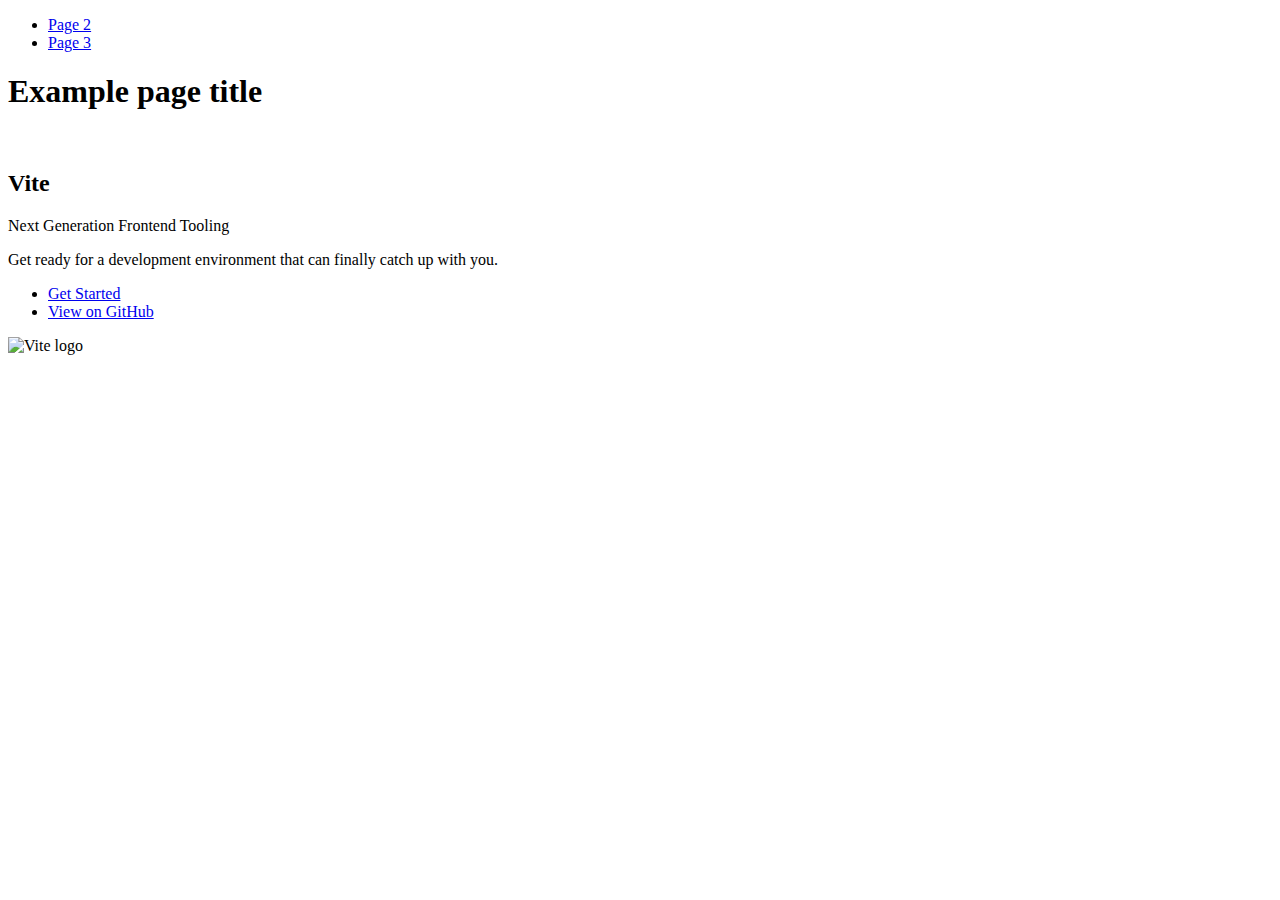
==== index.html @ 8dcc5360 "Deploying to gh-pages from @ 999Ralex999/goit-advancedjs-hw-04@1c3926e44a2e9f3809147cbed60ceaef8ae29" ====
<!DOCTYPE html>
<html lang="en">
  <head>
    <meta charset="UTF-8" />
    <link rel="icon" type="image/svg+xml" href="/goit-advancedjs-hw-04/favicon.svg" />
    <meta name="viewport" content="width=device-width, initial-scale=1.0" />
    <title>Vanilla App Template</title>
    
    <script type="module" crossorigin src="/goit-advancedjs-hw-04/commonHelpers.js"></script>
    <link rel="stylesheet" href="/goit-advancedjs-hw-04/assets/index-10c40100.css">
  </head>
  <body>
    <header class="header">
  <nav class="nav">
    <ul class="nav-list">
      <li class="nav-item">
        <a href="./page-2.html" class="nav-link">Page 2</a>
      </li>

      <li class="nav-item">
        <a href="./page-3.html" class="nav-link">Page 3</a>
      </li>
    </ul>
  </nav>
</header>


    <section>
      <h1>Example page title</h1>
      <!-- Path to images as from index.html file -->
      <img src="/goit-advancedjs-hw-04/assets/javascript-8dac5379.svg" alt="" />
    </section>

    <!-- Loads the specified .html file -->
    <section class="vite-promo">
  <div class="container">
    <div class="wrapper">
      <h2 class="title">
        <span class="gradient">Vite</span>
      </h2>
      <p class="text">Next Generation Frontend Tooling</p>
      <p class="tagline">
        Get ready for a development environment that can finally catch up with
        you.
      </p>

      <ul class="actions">
        <li class="action">
          <a
            class="link"
            href="https://vitejs.dev/guide/"
            target="_blank"
            rel="noopener noreferrer"
            >Get Started</a
          >
        </li>
        <li class="action">
          <a
            class="link"
            href="https://github.com/vitejs/vite"
            target="_blank"
            rel="noopener noreferrer"
            >View on GitHub</a
          >
        </li>
      </ul>
    </div>

    <div class="thumb">
      <!-- Path to images as from index.html file -->
      <img
        class="pic"
        src="/goit-advancedjs-hw-04/assets/vite-logo-51249ca9.png"
        alt="Vite logo"
        width="640"
        height="640"
      />
    </div>
  </div>
</section>


    
  </body>
</html>
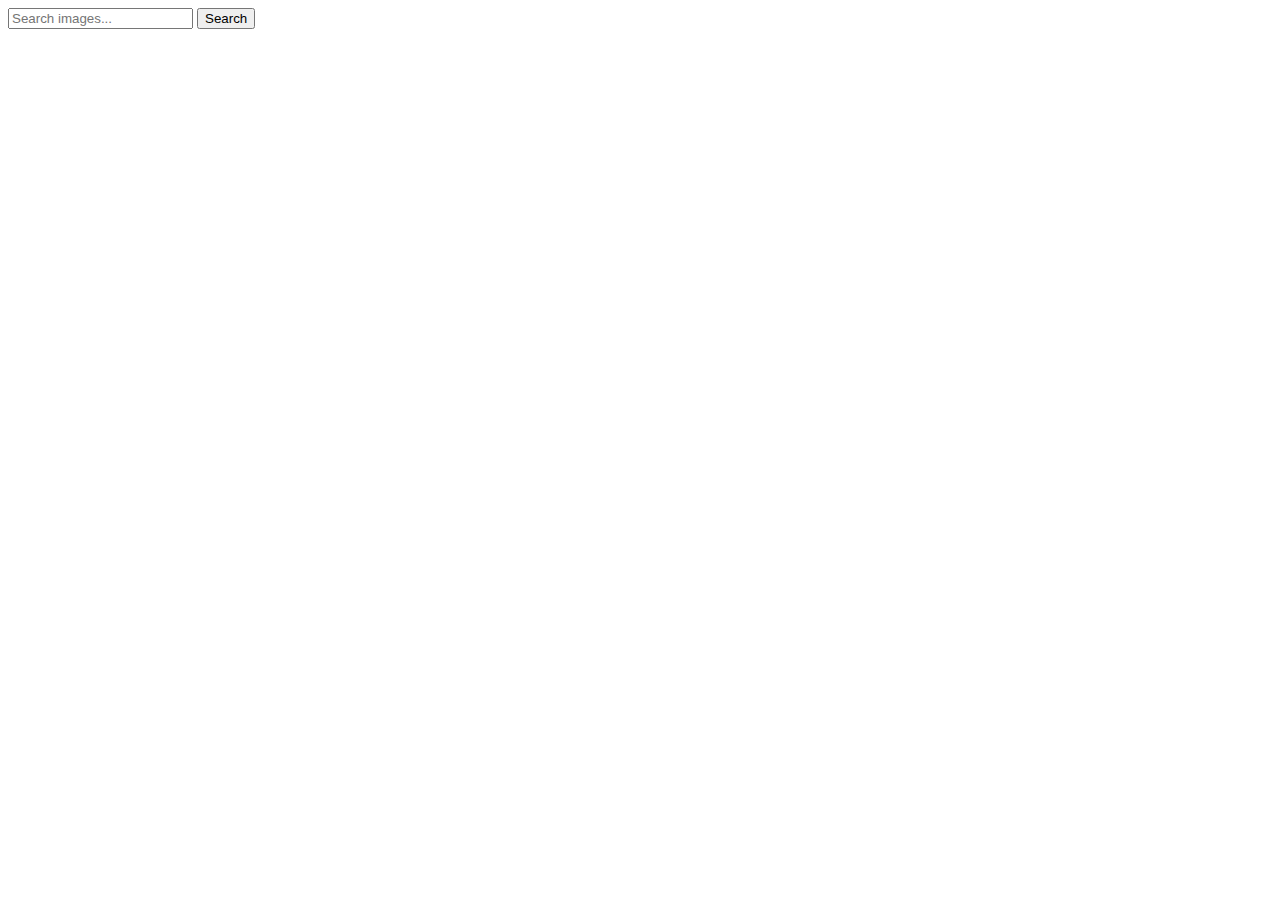
==== commit e9728eb9: "Deploying to gh-pages from @ 999Ralex999/goit-advancedjs-hw-04@33508eec2037bf4ac123ca560f4bb529886c0" ====
--- a/index.html
+++ b/index.html
@@ -1,85 +1,30 @@
 <!DOCTYPE html>
 <html lang="en">
-  <head>
-    <meta charset="UTF-8" />
-    <link rel="icon" type="image/svg+xml" href="/goit-advancedjs-hw-04/favicon.svg" />
-    <meta name="viewport" content="width=device-width, initial-scale=1.0" />
-    <title>Vanilla App Template</title>
-    
-    <script type="module" crossorigin src="/goit-advancedjs-hw-04/commonHelpers.js"></script>
-    <link rel="stylesheet" href="/goit-advancedjs-hw-04/assets/index-10c40100.css">
-  </head>
-  <body>
-    <header class="header">
-  <nav class="nav">
-    <ul class="nav-list">
-      <li class="nav-item">
-        <a href="./page-2.html" class="nav-link">Page 2</a>
-      </li>
 
-      <li class="nav-item">
-        <a href="./page-3.html" class="nav-link">Page 3</a>
-      </li>
-    </ul>
-  </nav>
-</header>
+<head>
+  <meta charset="UTF-8" />
+  <link rel="icon" type="image/svg+xml" href="/goit-advancedjs-hw-04/favicon.svg" />
+  <meta name="viewport" content="width=device-width, initial-scale=1.0" />
+  <title>Vanilla App Template</title>
+  
+  <script type="module" crossorigin src="/goit-advancedjs-hw-04/commonHelpers.js"></script>
+  <link rel="modulepreload" crossorigin href="/goit-advancedjs-hw-04/assets/vendor-64b55ca9.js">
+  <link rel="stylesheet" href="/goit-advancedjs-hw-04/assets/vendor-cf6910df.css">
+  <link rel="stylesheet" href="/goit-advancedjs-hw-04/assets/index-e6574026.css">
+</head>
+<div class="header-form">
+  <form class="search-form" id="search-form">
+    <input type="text" name="searchQuery" autocomplete="off" placeholder="Search images..." />
+    <button type="submit">Search</button>
+  </form>
+</div>
+<div class="gallery">
+
+</div>
+<div class="load-more"></div>
 
 
-    <section>
-      <h1>Example page title</h1>
-      <!-- Path to images as from index.html file -->
-      <img src="/goit-advancedjs-hw-04/assets/javascript-8dac5379.svg" alt="" />
-    </section>
 
-    <!-- Loads the specified .html file -->
-    <section class="vite-promo">
-  <div class="container">
-    <div class="wrapper">
-      <h2 class="title">
-        <span class="gradient">Vite</span>
-      </h2>
-      <p class="text">Next Generation Frontend Tooling</p>
-      <p class="tagline">
-        Get ready for a development environment that can finally catch up with
-        you.
-      </p>
+</body>
 
-      <ul class="actions">
-        <li class="action">
-          <a
-            class="link"
-            href="https://vitejs.dev/guide/"
-            target="_blank"
-            rel="noopener noreferrer"
-            >Get Started</a
-          >
-        </li>
-        <li class="action">
-          <a
-            class="link"
-            href="https://github.com/vitejs/vite"
-            target="_blank"
-            rel="noopener noreferrer"
-            >View on GitHub</a
-          >
-        </li>
-      </ul>
-    </div>
-
-    <div class="thumb">
-      <!-- Path to images as from index.html file -->
-      <img
-        class="pic"
-        src="/goit-advancedjs-hw-04/assets/vite-logo-51249ca9.png"
-        alt="Vite logo"
-        width="640"
-        height="640"
-      />
-    </div>
-  </div>
-</section>
-
-
-    
-  </body>
-</html>
+</html>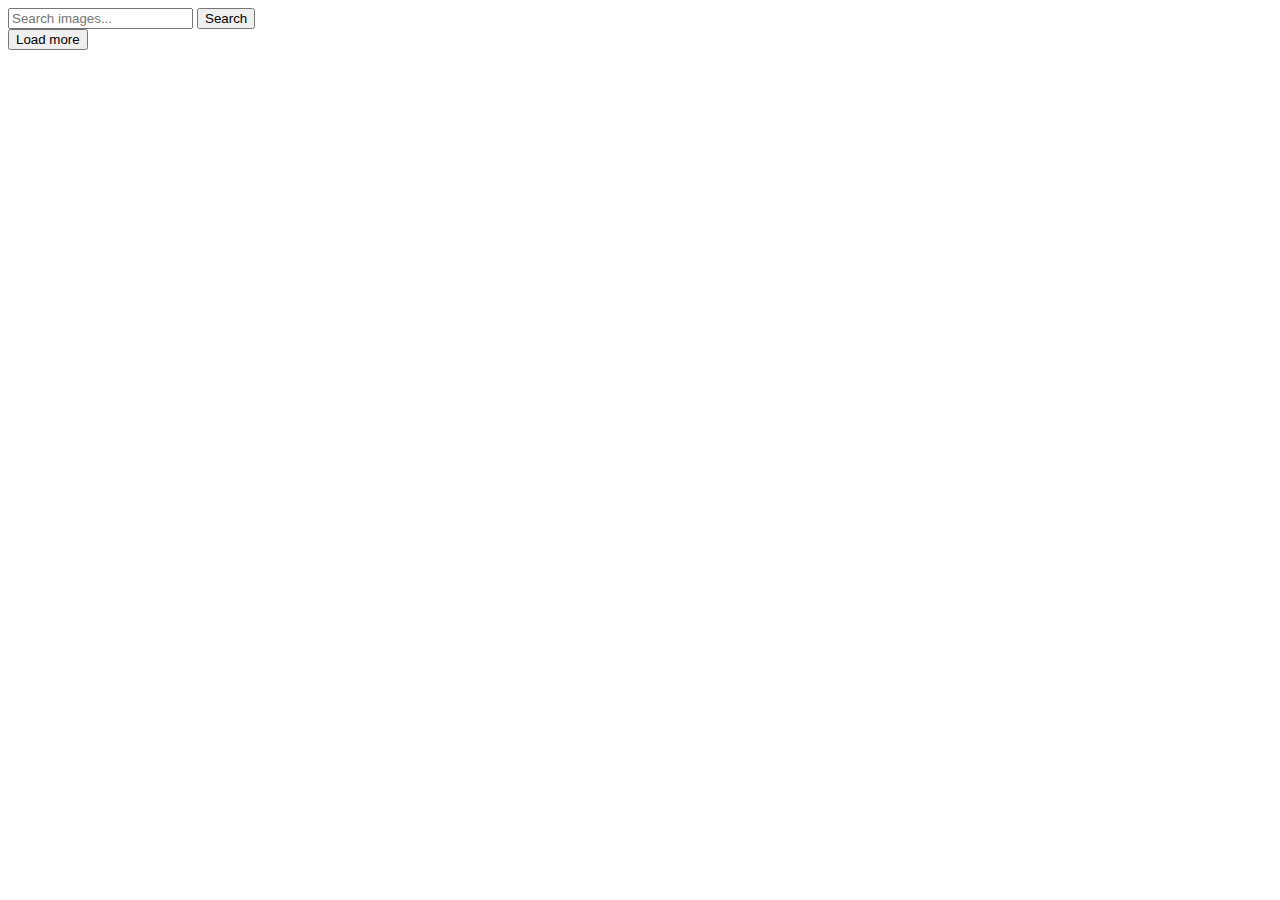
==== commit 6b6394c4: "Deploying to gh-pages from @ 999Ralex999/goit-advancedjs-hw-04@6e259e7041a04a75ddfef5900df35e0a186d1" ====
--- a/index.html
+++ b/index.html
@@ -10,7 +10,7 @@
   <script type="module" crossorigin src="/goit-advancedjs-hw-04/commonHelpers.js"></script>
   <link rel="modulepreload" crossorigin href="/goit-advancedjs-hw-04/assets/vendor-64b55ca9.js">
   <link rel="stylesheet" href="/goit-advancedjs-hw-04/assets/vendor-cf6910df.css">
-  <link rel="stylesheet" href="/goit-advancedjs-hw-04/assets/index-e6574026.css">
+  <link rel="stylesheet" href="/goit-advancedjs-hw-04/assets/index-f4c89028.css">
 </head>
 <div class="header-form">
   <form class="search-form" id="search-form">
@@ -18,10 +18,9 @@
     <button type="submit">Search</button>
   </form>
 </div>
-<div class="gallery">
+<div class="gallery"></div>
 
-</div>
-<div class="load-more"></div>
+<button type="button" class="load-more is-hidden">Load more</button>
 
 
 
